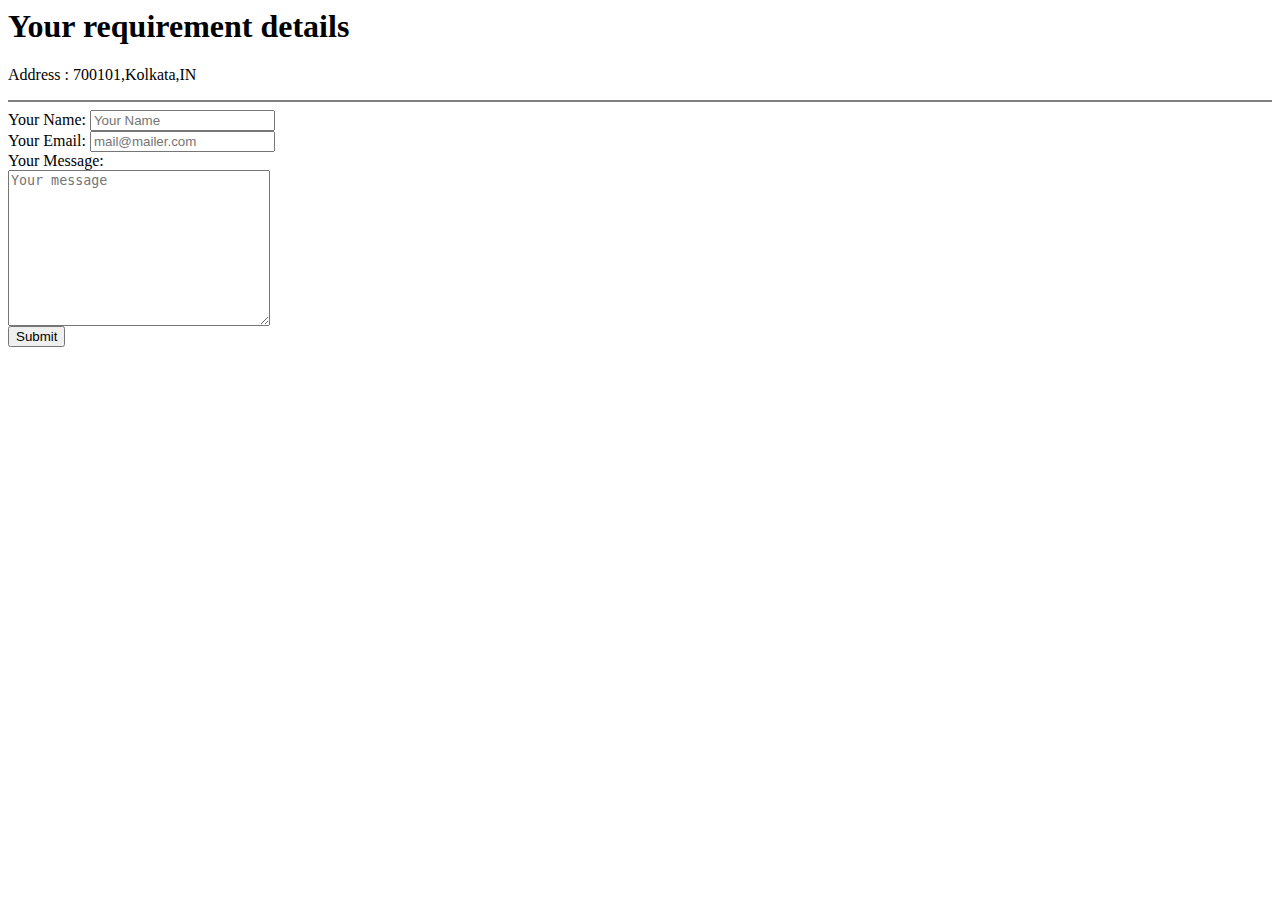
==== message.html @ 90116ce9 "Basic Files Upload" ====
<html>
    <head>
        <title>My Contact
        </title>
    </head>
    <body><h1>Your requirement details</h1>
        <p>Address : 700101,Kolkata,IN</p>
        <hr noshade="10">
        <form action="mailto:mearjo1999@gmail.com" method="post" enctype="plain/text">
            <label>Your Name:</label>
            <input type="text" name="name" value="" placeholder="Your Name"><br>
            <label>Your Email:</label>
            <input type="email" name="email" value="" placeholder="mail@mailer.com"><br>
            <label>Your Message:</label><br>
            <textarea name="Your message" rows="10" cols="30" placeholder="Your message"></textarea><br>
            <input type="submit" name="Submit">
        </form>
    </body>
</html>
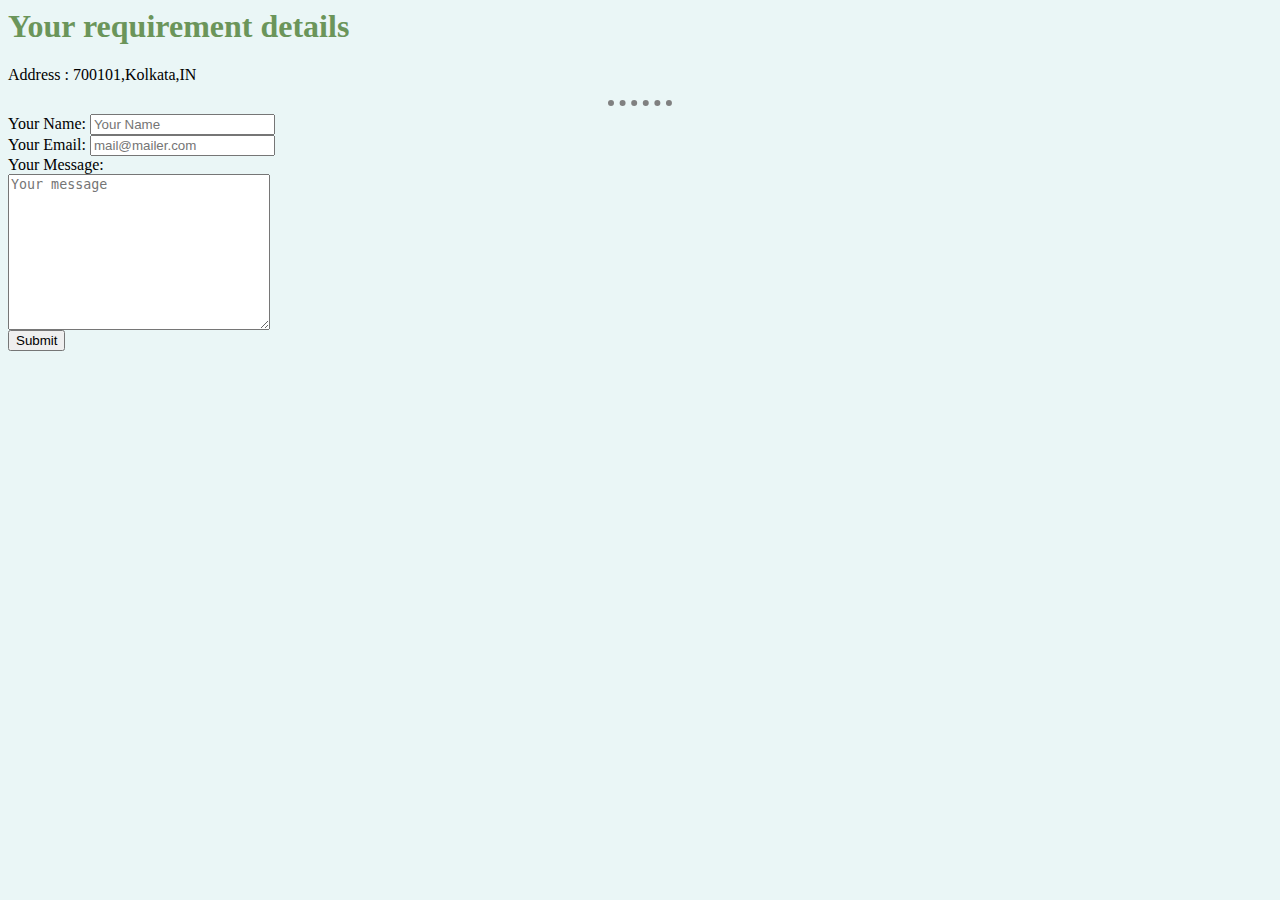
==== commit 0b8a4a9c: "minor bug fix" ====
--- a/message.html
+++ b/message.html
@@ -2,6 +2,8 @@
     <head>
         <title>My Contact
         </title>
+        <link rel="stylesheet" href="/css/styles.css">
+
     </head>
     <body><h1>Your requirement details</h1>
         <p>Address : 700101,Kolkata,IN</p>
@@ -16,4 +18,4 @@
             <input type="submit" name="Submit">
         </form>
     </body>
-</html>+</html>
--- a/css/styles.css
+++ b/css/styles.css
@@ -0,0 +1,17 @@
+body{
+    background: #eaf6f6;;
+}
+h1{
+    color:#6B955A;
+}
+h2{
+    color:#6B955A;
+}
+hr{
+   
+    width: 5%;
+    border-width: 6px;
+    background-color: transparent;
+    border-style: none none dotted;
+    
+}